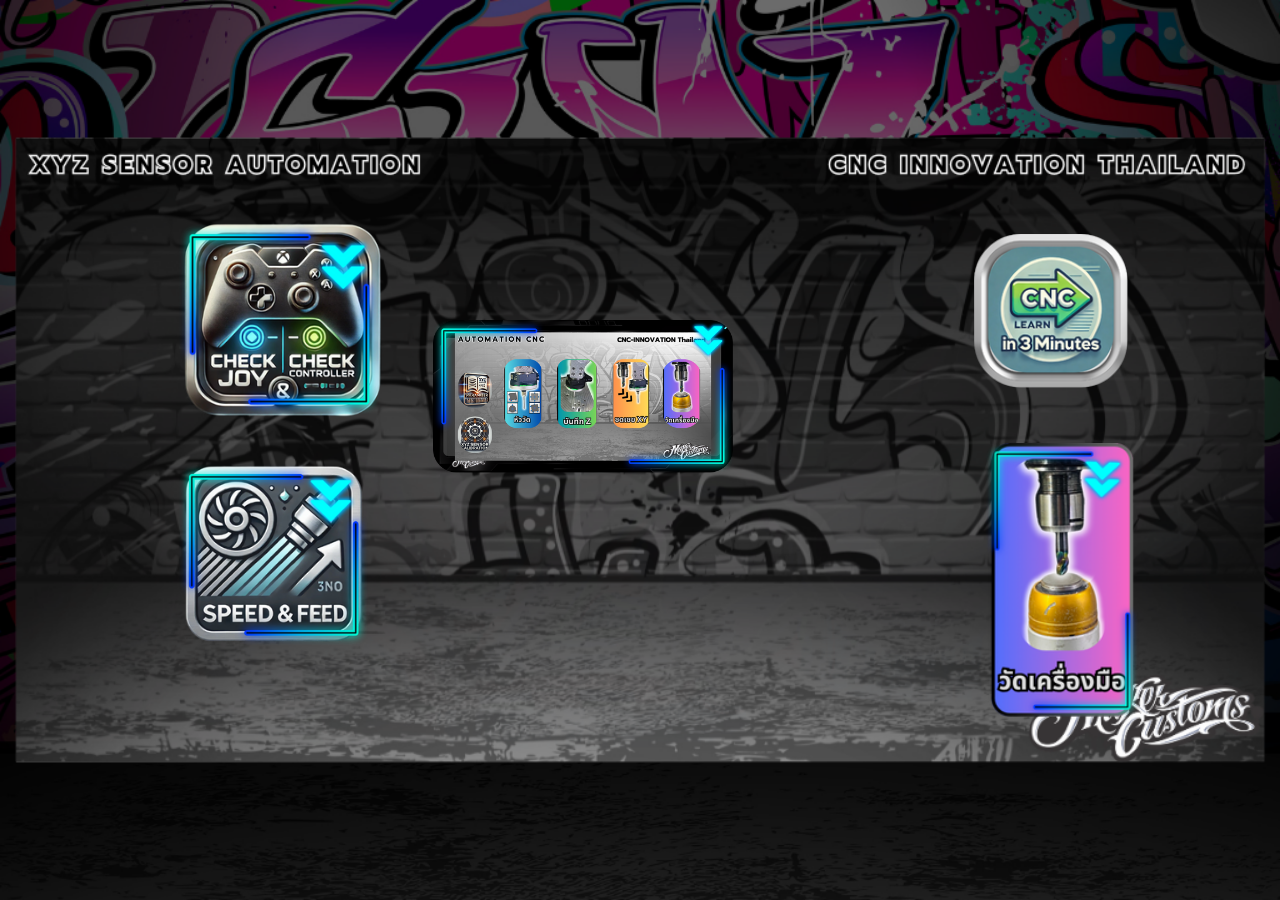
==== index.html @ 17cbaf39 "Add files via upload" ====
<!DOCTYPE html>
<html lang="en">
<head>
    <meta charset="UTF-8">
    <meta name="viewport" content="width=device-width, initial-scale=1.0">
    <title>SAWATDEE CNC USER INTERFACE</title>
    <style>
        body {
            margin: 0;
            padding: 0;
            background: url('mainbg2.png') no-repeat center center fixed;
            background-size: cover;
            font-family: Arial, sans-serif;
            text-align: center;
            display: flex;
            justify-content: center;
            align-items: center;
            height: 100vh;
        }
        .container {
            position: relative;
            width: 90vw;
            height: 90vh;
            max-width: 1200px;
            max-height: 720px;
        }
        .button {
            position: absolute;
            transition: transform 0.3s ease-in-out;
        }
        .button:hover {
            transform: scale(1.1);
        }
        #Button1 {
            width: 16vw;
            max-width: 210px;
        }
        #Button2 {
            width: 16vw;
            max-width: 190px;
        }
        #Button3 {
            width: 40vw;
            max-width: 300px;
        }
        #Button4 {
            width: 12vw;
            max-width: 180px;
        }
        #Button5 {
            width: 12vw;
            max-width: 170px;
        }
    </style>
</head>
<body>
    <div class="container">
        <img src="joyc1_hover.png" id="Button1" class="button" style="left: 10%; top: 18%;" onclick="openJoy()">
        <img src="sf2.png" id="Button2" class="button" style="left: 10%; top: 52%;" onclick="openSF()">
        <img src="hicncx_hover.png" id="Button3" class="button" style="left: 32%; top: 32%;" onclick="openHicncx()">
        <img src="toolsetmain_hover.png" id="Button4" class="button" style="left: 80%; top: 49%;" onclick="openATZ()">
        <img src="3mincnc.png" id="Button5" class="button" style="left: 79%; top: 20%;" onclick="openCNC3Min()">
    </div>

    <script>
        function openJoy() {
            window.open('vdo/joy.mp4', '_blank');
        }
        function openSF() {
            window.open('feedandspeed.html', '_blank');
        }
        function openHicncx() {
            window.open('HicncAutomation.html', '_blank');
        }
        function openATZ() {
            window.open('guitoolsensor.html', '_blank');
        }
        function openCNC3Min() {
            window.open('vdo/CNC3MIN2.mp4', '_blank');
            window.open('youtubemaker.html', '_blank');
        }
    </script>
</body>
</html>
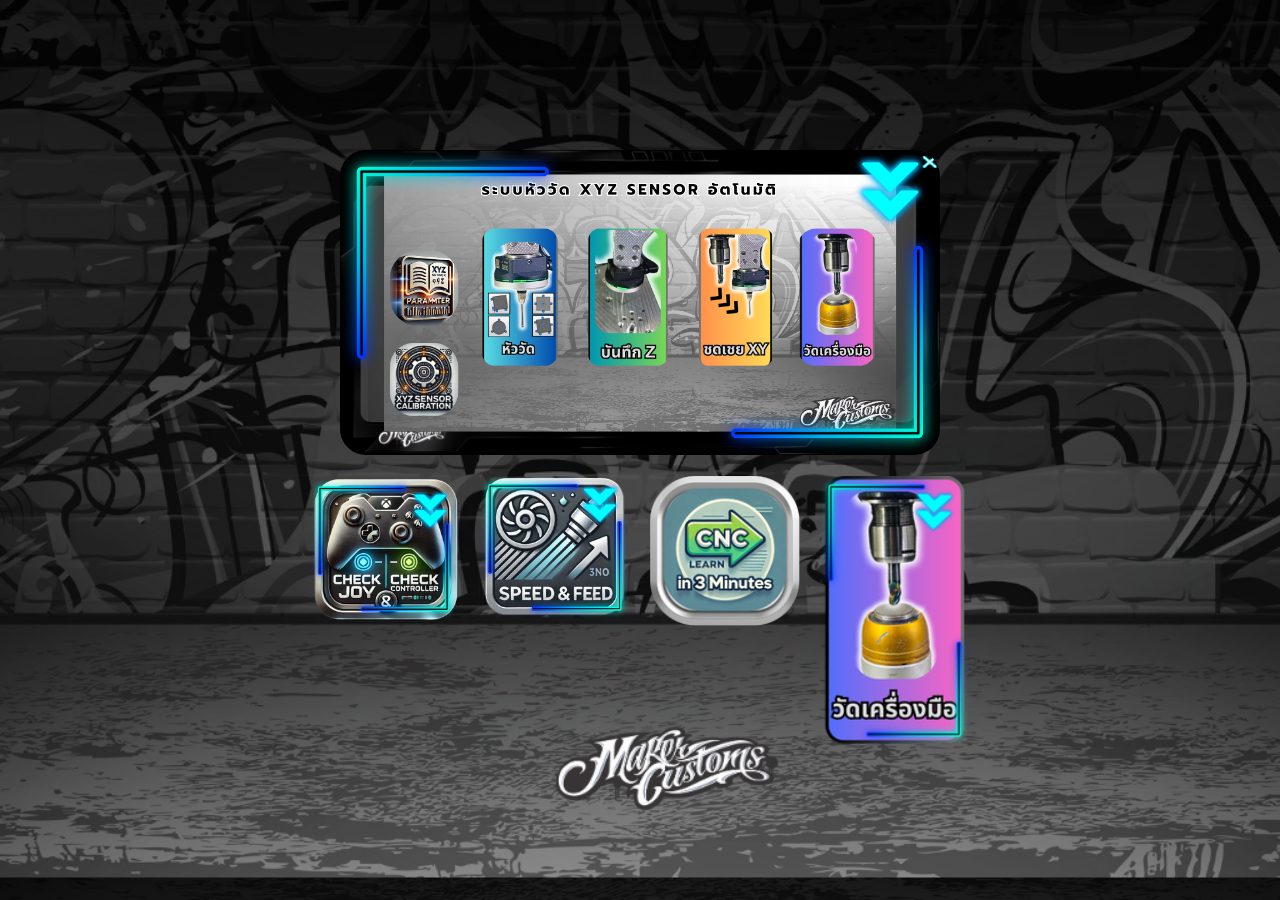
==== commit 0ffa71a9: "Add files via upload" ====
--- a/index.html
+++ b/index.html
@@ -19,65 +19,92 @@
         }
         .container {
             position: relative;
-            width: 90vw;
-            height: 90vh;
-            max-width: 1200px;
-            max-height: 720px;
+            width: 80vw;
+            height: 80vh;
+            max-width: 1000px;
+            max-height: 600px;
+            display: flex;
+            flex-direction: column;
+            align-items: center;
+            gap: 20px;
         }
-        .button {
-            position: absolute;
+        .button-container {
+            position: relative;
+            display: flex;
+            flex-direction: column;
+            align-items: center;
+        }
+        .button-large, .button-small {
             transition: transform 0.3s ease-in-out;
+            cursor: pointer;
         }
-        .button:hover {
+        .button-large {
+            width: 60vw;
+            max-width: 600px;
+        }
+        .button-small {
+            width: 12vw;
+            max-width: 150px;
+        }
+        .button-large:hover, .button-small:hover {
             transform: scale(1.1);
         }
-        #Button1 {
-            width: 16vw;
-            max-width: 210px;
+        .tooltip {
+            visibility: hidden;
+            width: 200px;
+            background-color: rgba(0, 0, 0, 0.85);
+            color: #fff;
+            text-align: center;
+            padding: 10px;
+            border-radius: 6px;
+            position: absolute;
+            bottom: 110%;
+            left: 50%;
+            transform: translateX(-50%);
+            opacity: 0;
+            transition: opacity 0.3s;
+            white-space: pre-line;
         }
-        #Button2 {
-            width: 16vw;
-            max-width: 190px;
+        .button-container:hover .tooltip {
+            visibility: visible;
+            opacity: 1;
         }
-        #Button3 {
-            width: 40vw;
-            max-width: 300px;
-        }
-        #Button4 {
-            width: 12vw;
-            max-width: 180px;
-        }
-        #Button5 {
-            width: 12vw;
-            max-width: 170px;
+        .button-row {
+            display: flex;
+            gap: 20px;
+            justify-content: center;
         }
     </style>
 </head>
 <body>
     <div class="container">
-        <img src="joyc1_hover.png" id="Button1" class="button" style="left: 10%; top: 18%;" onclick="openJoy()">
-        <img src="sf2.png" id="Button2" class="button" style="left: 10%; top: 52%;" onclick="openSF()">
-        <img src="hicncx_hover.png" id="Button3" class="button" style="left: 32%; top: 32%;" onclick="openHicncx()">
-        <img src="toolsetmain_hover.png" id="Button4" class="button" style="left: 80%; top: 49%;" onclick="openATZ()">
-        <img src="3mincnc.png" id="Button5" class="button" style="left: 79%; top: 20%;" onclick="openCNC3Min()">
+        <div class="button-container" onclick="openPage('HicncAutomation.html')">
+            <img src="hicncx_hover.png" class="button-large">
+            <div class="tooltip">ระบบหัววัดอัตโนมัติ HICNCX</div>
+        </div>
+        <div class="button-row">
+            <div class="button-container" onclick="openPage('vdo/joy.mp4')">
+                <img src="joyc1_hover.png" class="button-small">
+                <div class="tooltip">ตรวจสอบและเช็คจอยสติ๊ก</div>
+            </div>
+            <div class="button-container" onclick="openPage('feedandspeed.html')">
+                <img src="sf2.png" class="button-small">
+                <div class="tooltip">โปรแกรมช่วยคำนวณความเร็วการตัด</div>
+            </div>
+            <div class="button-container" onclick="openPage('cnc3min/cnc3min.mp4')">
+                <img src="3mincnc.png" class="button-small">
+                <div class="tooltip">เรียนรู้ระบบ CNC ใน 3 นาที</div>
+            </div>
+            <div class="button-container" onclick="openPage('guitoolsensor.html')">
+                <img src="toolsetmain_hover.png" class="button-small">
+                <div class="tooltip">ฟังก์ชันวัดความยาวเครื่องมือ</div>
+            </div>
+        </div>
     </div>
 
     <script>
-        function openJoy() {
-            window.open('vdo/joy.mp4', '_blank');
-        }
-        function openSF() {
-            window.open('feedandspeed.html', '_blank');
-        }
-        function openHicncx() {
-            window.open('HicncAutomation.html', '_blank');
-        }
-        function openATZ() {
-            window.open('guitoolsensor.html', '_blank');
-        }
-        function openCNC3Min() {
-            window.open('vdo/CNC3MIN2.mp4', '_blank');
-            window.open('youtubemaker.html', '_blank');
+        function openPage(url) {
+            window.location.href = url;
         }
     </script>
 </body>
